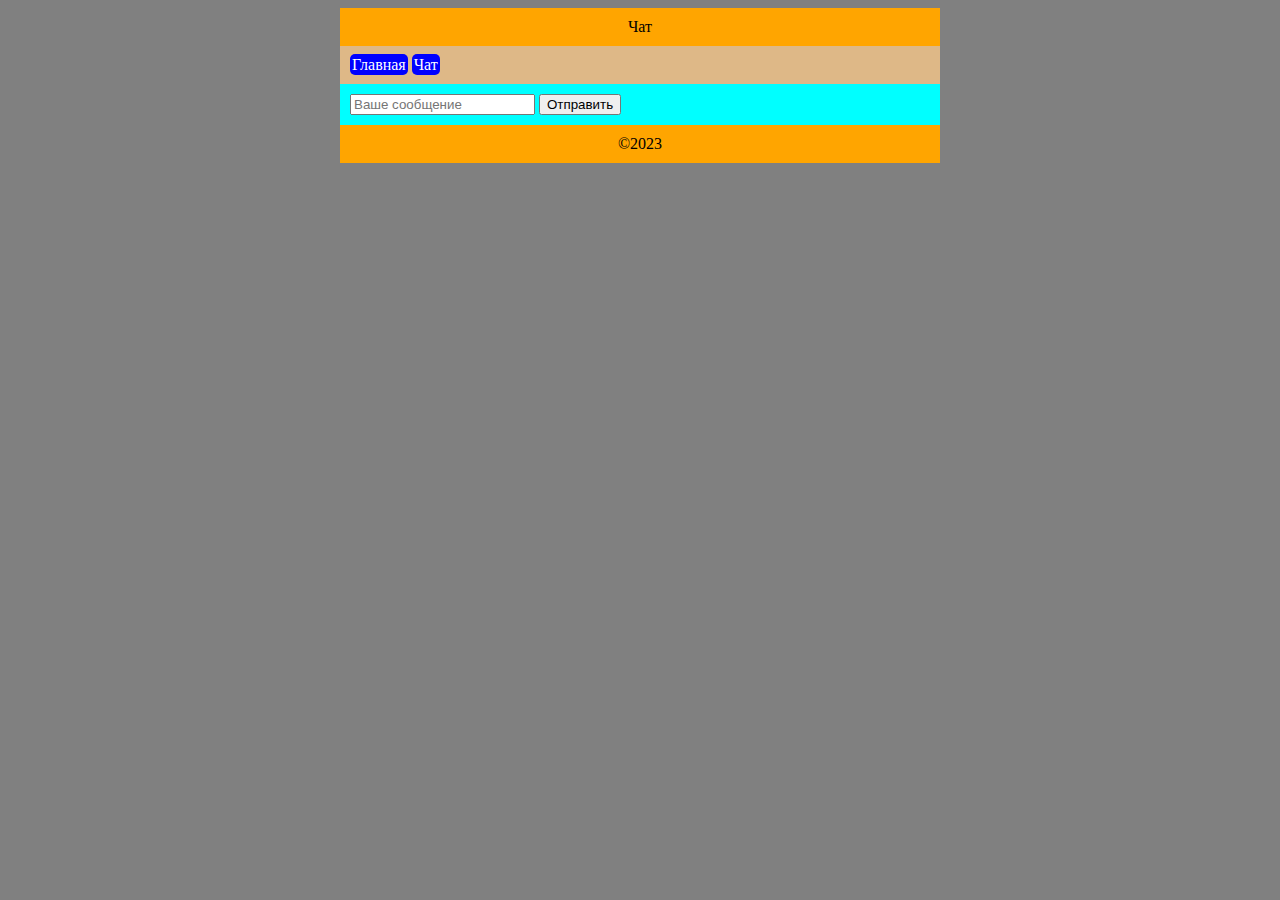
==== Localhost_2/chat.html @ e5343aa1 "Add files via upload" ====
<!DOCTYPE html>
<html lang="en">
<head>
    <meta charset="UTF-8">
    <title>Чат</title>
    <link rel="stylesheet" href="./css/style.css">
</head>
<body>
    <div class="wrapper">
        <header>Чат</header>

        <nav>
            <a href="index.html">Главная</a>
            <a href="chat.html">Чат</a>
        </nav>

        <main>
            <input type="text" placeholder="Ваше сообщение">
            <button>Отправить</button>
        </main>
     
        <footer>&copy;2023</footer>
    </div>
    
    
</body>
</html>
---- Localhost_2/css/style.css ----
body {
    background: gray;
}

.wrapper {
    max-width: 600px;
    margin: 0 auto;
}


.first {
    color: red;
}

header,
footer
{
    text-align: center;
    background: orange;
    padding: 10px;
}

main {
    background: aqua;
    padding: 10px;
}

nav {
    background: burlywood;
    padding: 10px;
}

a {
    text-decoration: none;
    color: black;

}

nav a {
    background: blue;
    padding: 2px;
    color: white;
    border-radius: 5px;
    transition: 1s;
}

nav a:hover {
    background: red;
}
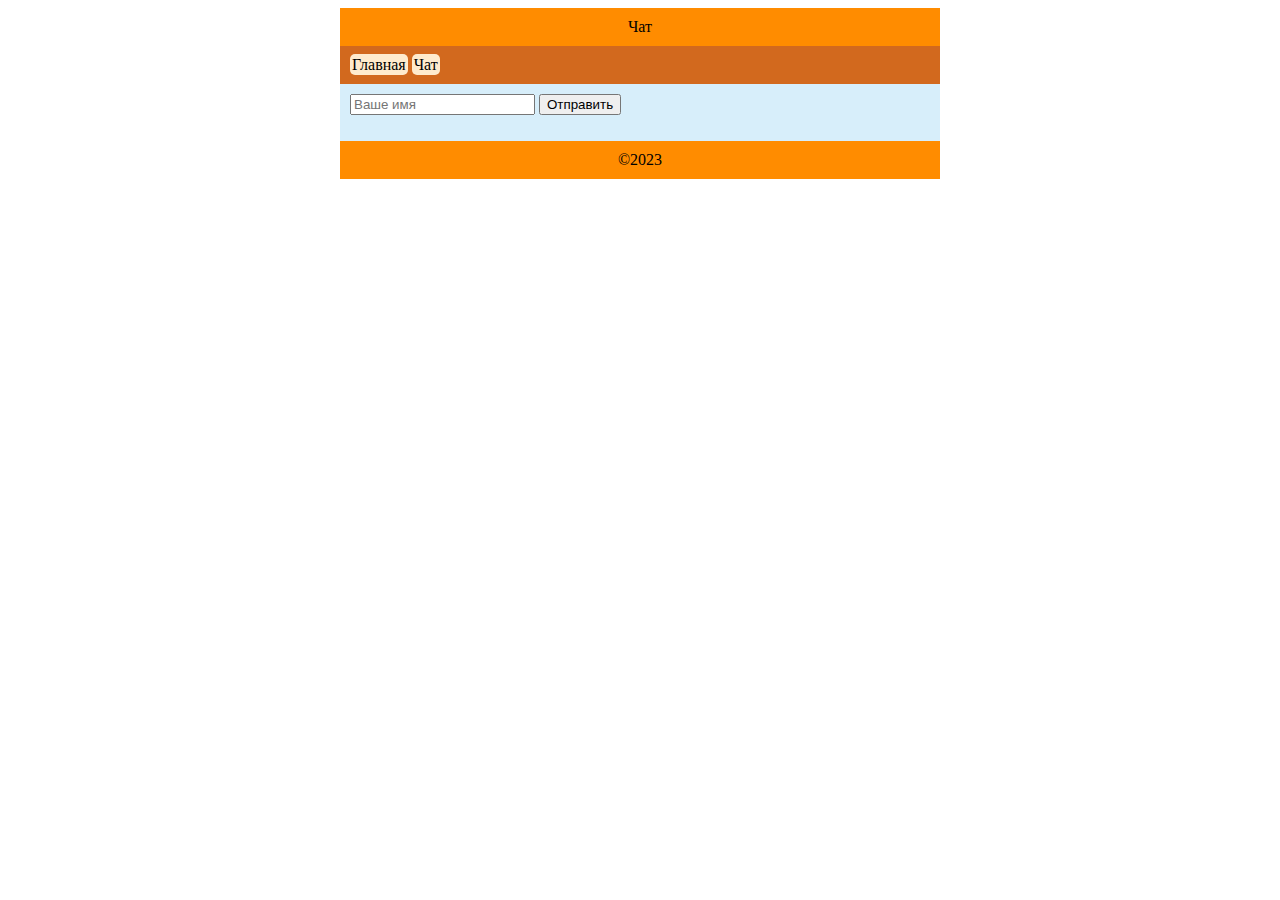
==== commit f793f680: "Add files via upload" ====
--- a/Localhost_2/chat.html
+++ b/Localhost_2/chat.html
@@ -2,26 +2,30 @@
 <html lang="en">
 <head>
     <meta charset="UTF-8">
+    <meta http-equiv="X-UA-Compatible" content="IE=edge">
     <title>Чат</title>
-    <link rel="stylesheet" href="./css/style.css">
+    <link rel="stylesheet" href="css/style.css">
+    <script src="./js/app.js" defer></script>
 </head>
 <body>
     <div class="wrapper">
         <header>Чат</header>
-
+        
         <nav>
             <a href="index.html">Главная</a>
             <a href="chat.html">Чат</a>
         </nav>
-
+        
         <main>
-            <input type="text" placeholder="Ваше сообщение">
-            <button>Отправить</button>
+            <input type="text" placeholder="Ваше имя" id = "name">
+            <button onclick="askName()">Отправить</button>
+            <p id="output"></p>
+            <p id="error"></p>
+            
         </main>
-     
+        
         <footer>&copy;2023</footer>
     </div>
     
-    
 </body>
 </html>--- a/Localhost_2/css/style.css
+++ b/Localhost_2/css/style.css
@@ -1,49 +1,49 @@
-body {
-    background: gray;
+body{
+    background-color: gray;
+    background: url(../images/cat3.jpg);
 }
 
-.wrapper {
+.wrapper{
     max-width: 600px;
     margin: 0 auto;
 }
 
-
-.first {
-    color: red;
+.first{
+    color: coral;
 }
 
 header,
 footer
 {
     text-align: center;
-    background: orange;
+    background-color: darkorange;
     padding: 10px;
 }
 
-main {
-    background: aqua;
+main{
+    background-color: rgb(215, 238, 250);
     padding: 10px;
 }
 
-nav {
-    background: burlywood;
+nav{
+    background-color: chocolate;
     padding: 10px;
 }
 
-a {
+a{
     text-decoration: none;
     color: black;
-
 }
 
-nav a {
-    background: blue;
+nav a{
+    background-color: blanchedalmond;
     padding: 2px;
-    color: white;
+    color: black;
     border-radius: 5px;
     transition: 1s;
 }
 
-nav a:hover {
-    background: red;
-}+nav a:hover{
+        background: rgb(0, 162, 255)
+}
+
